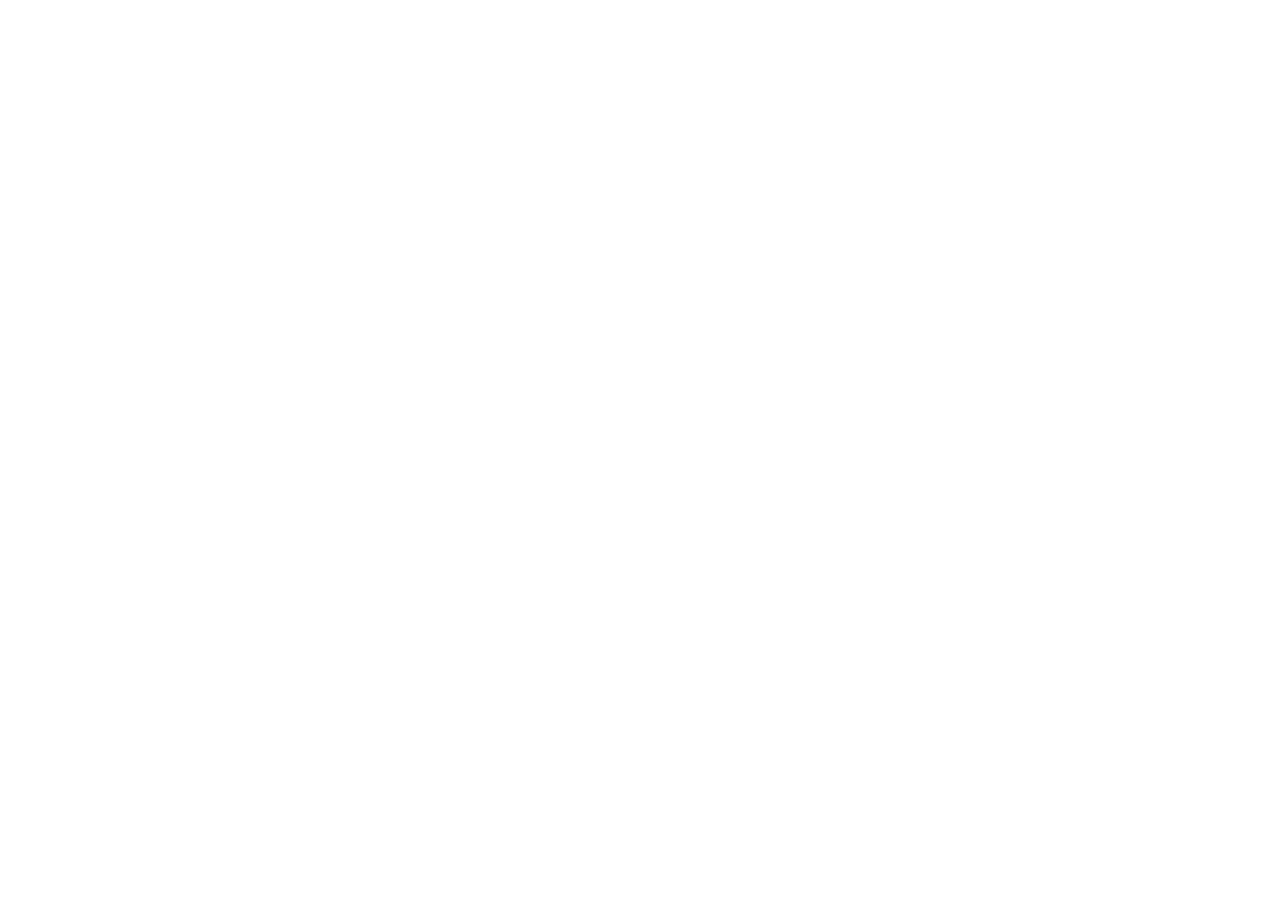
==== index.html @ 480fd238 "Add files via upload" ====
<!DOCTYPE html>
<html>
<head>
    <meta charset='utf-8'>
    <meta http-equiv='X-UA-Compatible' content='IE=edge'>
    <title>Page Title</title>
    <meta name='viewport' content='width=device-width, initial-scale=1'>
    <link rel='stylesheet' type='text/css' media='screen' href='main.css'>
    <script src='main.js'></script>
</head>
<body>
    
</body>
</html>
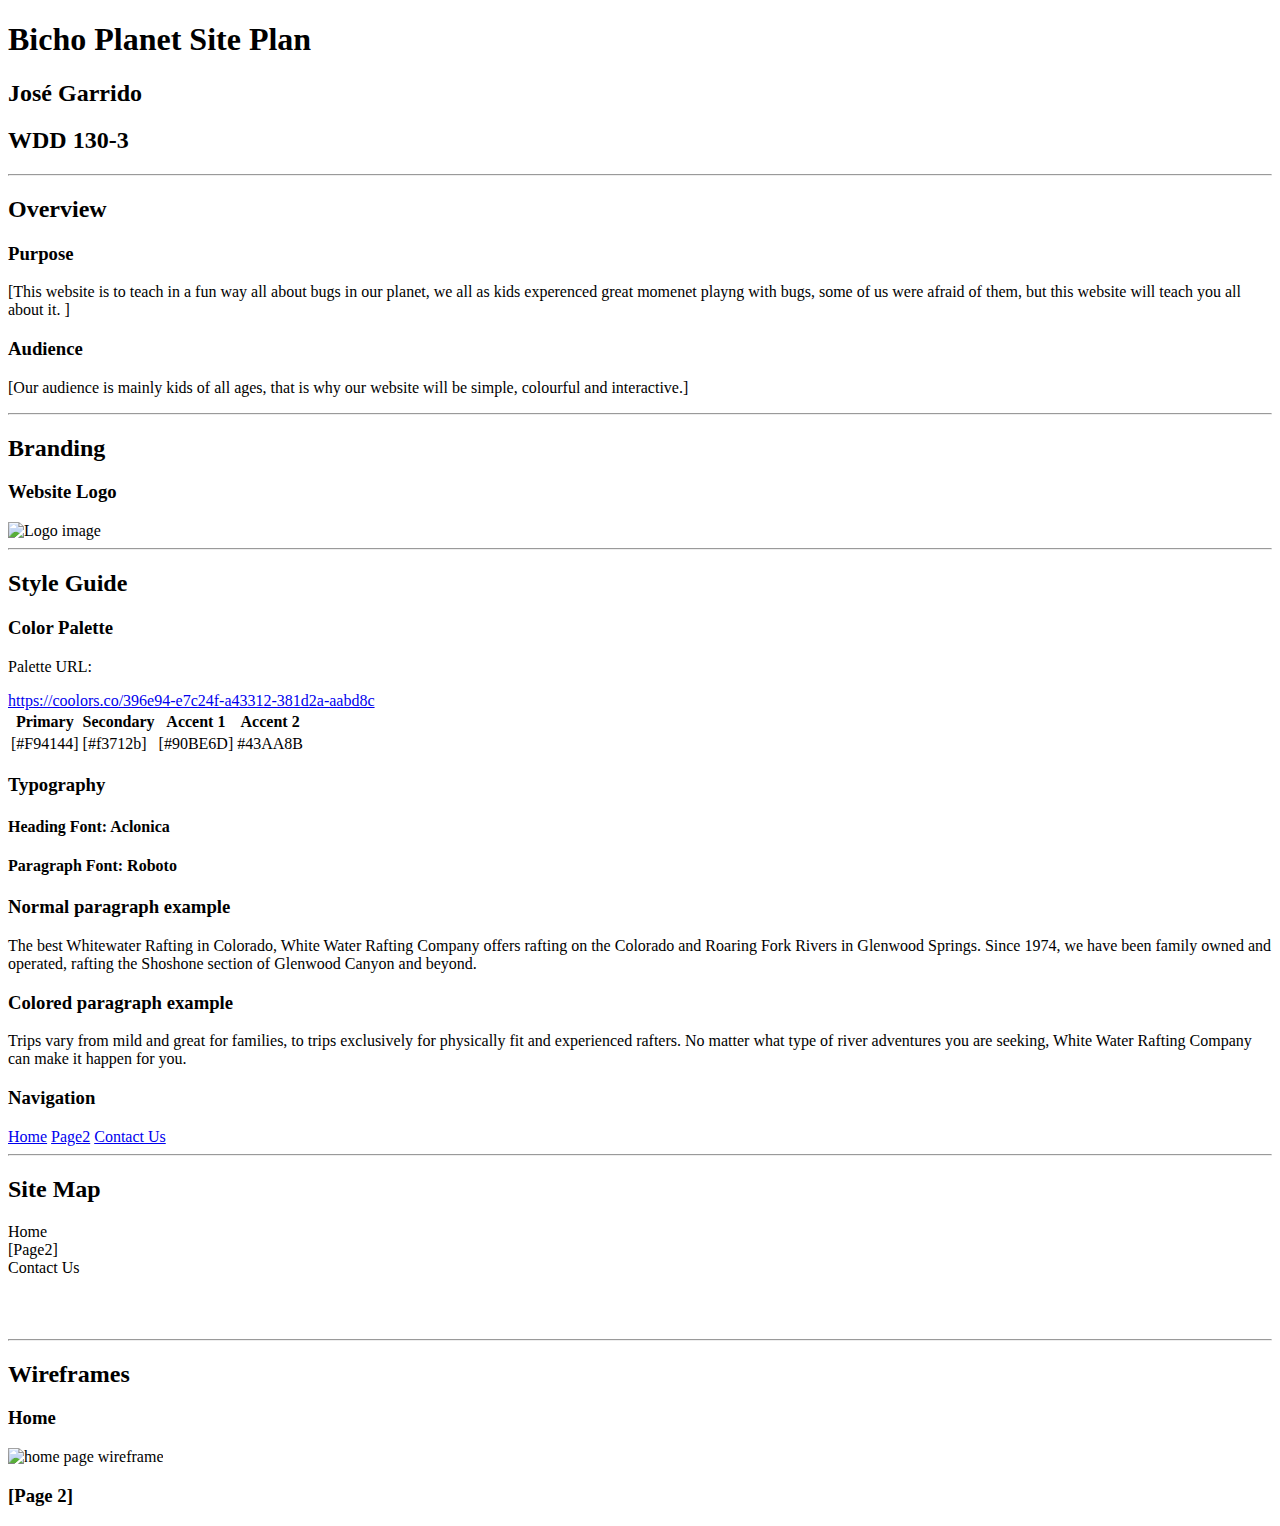
==== commit 36731f5f: "Rename site-plan-rafting.html to index.html" ====
--- a/index.html
+++ b/index.html
@@ -1,14 +1,128 @@
 <!DOCTYPE html>
-<html>
+<html lang="en-us">
+
 <head>
-    <meta charset='utf-8'>
-    <meta http-equiv='X-UA-Compatible' content='IE=edge'>
-    <title>Page Title</title>
-    <meta name='viewport' content='width=device-width, initial-scale=1'>
-    <link rel='stylesheet' type='text/css' media='screen' href='main.css'>
-    <script src='main.js'></script>
+  <meta charset="utf-8" />
+  <title>Site Plan</title>
+  <link type="text/css" rel="stylesheet" href="styles/site-plan-rafting.css" />
 </head>
+
 <body>
-    
-</body>
-</html>+  <header>
+    <h1>Bicho Planet Site Plan</h1>
+    <h2>José Garrido</h2>
+    <h2>WDD 130-3</h2>
+    <!-- In the header above, add the name of your site, your name and class number. For example if you are in section 3 you would put WDD 130-03 -->
+  </header>
+  <main>
+    <!-- ------------------------Steps 2-5------------------------------ -->
+    <hr />
+    <h2>Overview</h2>
+    <h3>Purpose</h3>
+    <p>[This website is to teach in a fun way all about bugs in our planet, we all as kids experenced great momenet playng with bugs, some of us were afraid of them, but this website will teach you all about it.  ]</p>
+    <!-- change this -->
+
+    <h3>Audience</h3>
+    <p>[Our audience is mainly kids of all ages, that is why our website will be simple, colourful and interactive.]</p>
+    <!-- change this -->
+
+    <hr />
+    <h2>Branding</h2>
+    <h3>Website Logo</h3>
+    <!-- Replace this with some sort of logo for your site.  A logo can be as simple as the name of your site in a nice font :) -->
+    <img src="https://byui-wdd.github.io/wdd130/rafting_images/dryoarlogo.png" alt="Logo image" />
+    <hr />
+    <h2>Style Guide</h2>
+
+    <!-- ------------------------Steps 6-9------------------------------ -->
+
+    <h3>Color Palette</h3>
+    <!--  The colors you choose for a website are one of the most important decisions you will make. Follow the instructions on the activity in Canvas then return and replace the color codes below with the hex color codes (the 6 digit numbers that show at the bottom of each color) for the colors you have chosen below.  You should have at least 2 colors but do not have to fill in all 4 if you do not need them.  -->
+
+     <!-- Copy and paste the URL to your finished palette below. Replace the href value that is there with yours. Make sure to paste it into both the href value and the content text of the <a> tag -->
+      <p>Palette URL:</p>
+      <a href="https://coolors.co/f94144-f3722c-f8961e-f9c74f-90be6d-43aa8b"
+        target="_blank">https://coolors.co/396e94-e7c24f-a43312-381d2a-aabd8c</a>
+  
+      <table class="colors">
+        <tr>
+          <th>Primary</th>
+          <th>Secondary</th>
+          <th>Accent 1</th>
+          <th>Accent 2</th>
+        </tr>
+        <!-- Replace the numbers in the boxes below with your hex color codes. Then switch to the site-plan.css file and change your colors there as well. -->
+        <tr>
+          <td class="primary">[#F94144]</td>
+          <td class="secondary">[#f3712b]</td>
+          <td class="accent1">[#90BE6D]</td>
+          <td class="accent2">#43AA8B</td>
+        </tr>
+      </table>
+  
+      <!-- ------------------------Steps 10-12------------------------------ -->
+  
+      <h3>Typography</h3>
+      <!-- Choose a font for your paragraphs (body copy) and headlines. What font(s) have you chosen? Think also about which of your colors above you might use for background and font colors. -->
+  
+      <h4>
+        Heading Font: Aclonica
+        <!-- change this -->
+      </h4>
+      <h4>
+        Paragraph Font: Roboto
+        <!-- change this -->
+      </h4>
+      <h3>Normal paragraph example</h3>
+      <p>
+        The best Whitewater Rafting in Colorado, White Water Rafting Company
+        offers rafting on the Colorado and Roaring Fork Rivers in Glenwood
+        Springs. Since 1974, we have been family owned and operated, rafting the
+        Shoshone section of Glenwood Canyon and beyond.
+      </p>
+      <h3>Colored paragraph example</h3>
+      <p class="colored">
+        Trips vary from mild and great for families, to trips exclusively for
+        physically fit and experienced rafters. No matter what type of river
+        adventures you are seeking, White Water Rafting Company can make it
+        happen for you.
+      </p>
+  
+      <!-- ------------------------Step 13------------------------------ -->
+  
+      <h3>Navigation</h3>
+      <!-- Think about how you want your navigation bar to look. In the site-plan.css file change the colors to your colors to get the look you desire. -->
+      <nav>
+        <a href="#">Home</a>
+        <a href="#">Page2</a>
+        <a href="#">Contact Us</a>
+      </nav>
+      <hr />
+      <h2>Site Map</h2>
+      <div class="sitemap">
+        <div class="sm-home">Home</div>
+        <div class="sm-page2">
+          [Page2]
+          <!-- this page will have a name later -->
+        </div>
+        <div class="sm-page3">Contact Us</div>
+  
+        <div class="top">&nbsp;</div>
+        <div class="left">&nbsp;</div>
+        <div class="right">&nbsp;</div>
+      </div>
+      <hr />
+      <h2>Wireframes</h2>
+      <!-- Create an additional wireframe for your site. List it here below the Home page wireframe. -->
+  
+      <h3>Home</h3>
+  
+      <img src="https://byui-wdd.github.io/wdd130/rafting_images/wireframe_home.png" alt="home page wireframe" />
+  
+      <h3>[Page 2]</h3>
+  
+      <!-- <img src="#" alt="page 2 wireframe"> -->
+    </main>
+  </body>
+  
+  </html>
